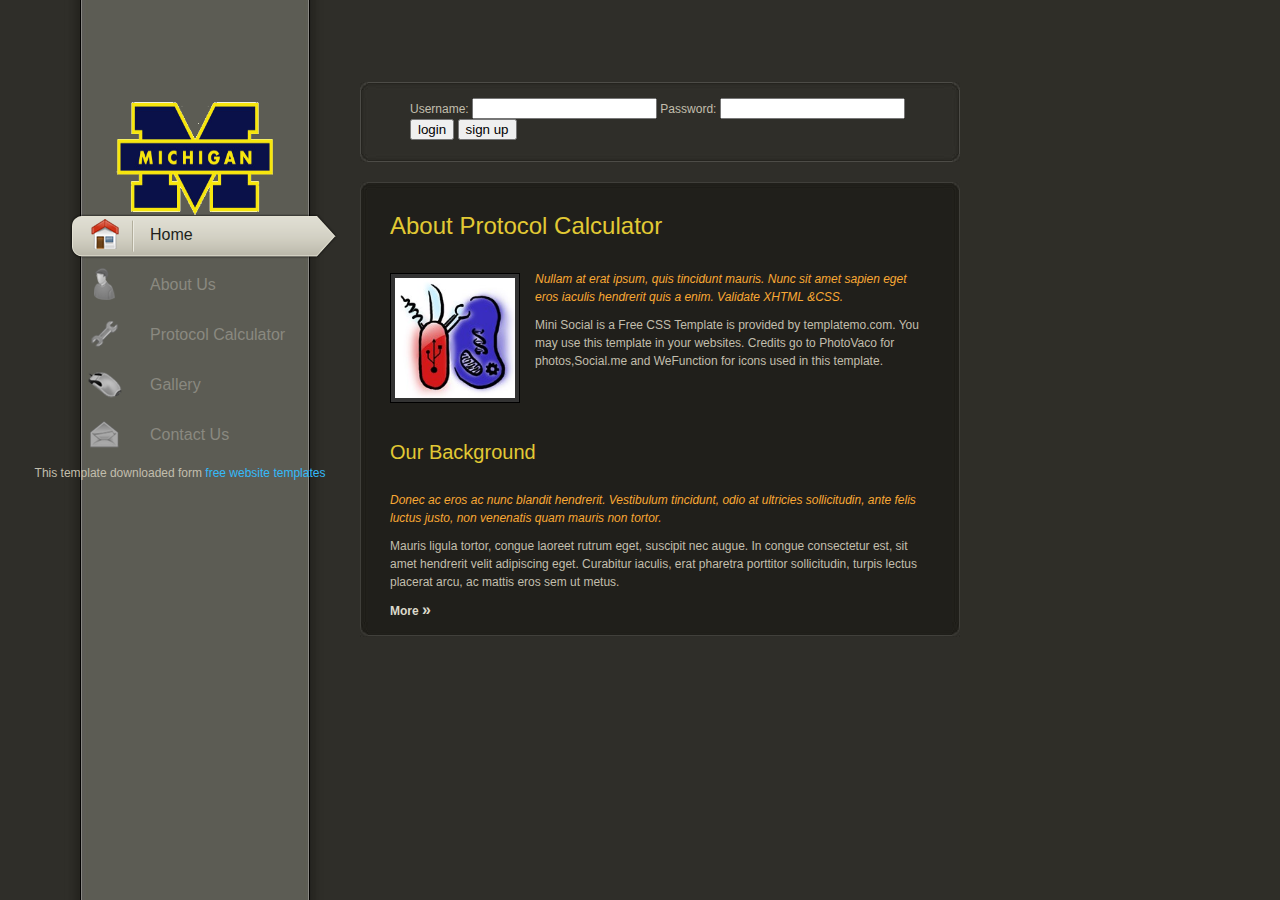
==== index.html @ f3d97b37 "first commit" ====
<!DOCTYPE html PUBLIC "-//W3C//DTD XHTML 1.0 Transitional//EN" "http://www.w3.org/TR/xhtml1/DTD/xhtml1-transitional.dtd">
<html xmlns="http://www.w3.org/1999/xhtml">
<head>
<meta http-equiv="Content-Type" content="text/html; charset=utf-8" />
<title>Mini Social - free website template</title>
<meta name="keywords" content="mini social, free download, website templates, CSS, HTML" />
<meta name="description" content="Mini Social is a free website template from templatemo.com" />
<link href="templatemo_style.css" rel="stylesheet" type="text/css" />

<link rel="stylesheet" href="css/coda-slider.css" type="text/css" media="screen" charset="utf-8" />

<script src="js/jquery-1.2.6.js" type="text/javascript"></script>
<script src="js/jquery.scrollTo-1.3.3.js" type="text/javascript"></script>
<script src="js/jquery.localscroll-1.2.5.js" type="text/javascript" charset="utf-8"></script>
<script src="js/jquery.serialScroll-1.2.1.js" type="text/javascript" charset="utf-8"></script>
<script src="js/coda-slider.js" type="text/javascript" charset="utf-8"></script>
<script src="js/jquery.easing.1.3.js" type="text/javascript" charset="utf-8"></script>

</head>
<body>

<div id="slider">
	
    <div id="templatemo_sidebar">
    	<div id="templatemo_header">
        	<a href="http://www.templatemo.com" target="_parent"><img src="images/umich.png" alt="Protocol Calculator" HEIGHT="120" WIDTH="160" BORDER="0"/></a>
        </div> <!-- end of header -->
        
        <ul class="navigation">
            <li><a href="#home">Home<span class="ui_icon home"></span></a></li>
            <li><a href="#aboutus">About Us<span class="ui_icon aboutus"></span></a></li>
            <li><a href="#protocol">Protocol Calculator<span class="ui_icon services"></span></a></li>
            <li><a href="#gallery">Gallery<span class="ui_icon gallery"></span></a></li>
            <li><a href="#contactus">Contact Us<span class="ui_icon contactus"></span></a></li>
        </ul>
    </div> <!-- end of sidebar -->

	<div id="templatemo_main">
    	<ul id="social_box">
            <form>Username: <input type="text" name="username">
Password: <input type="password" name="pwd">
</form> <button type="button">login</button>
<em>       </em>
<button type="button">
<div align="center">sign up</div>
</button>

      </ul>
        
        <div id="content">
        
        <!-- scroll -->
        
        	
            <div class="scroll">
                <div class="scrollContainer">
                
                    <div class="panel" id="home">
                        <h1>About Protocol Calculator</h1>    
                        <div class="image_wrapper image_fl"><img src="images/igem.jpg" height="120" width="120" alt="image" /></div>
                        <p><em>Nullam at erat ipsum, quis tincidunt mauris. Nunc sit amet sapien eget eros iaculis hendrerit quis a enim. Validate XHTML</a> &amp;CSS</a>.</em></p>
                        <p>Mini Social is a Free CSS Template</a> is provided by templatemo.com</a>. You may use this template in your websites. Credits go to PhotoVaco</a> for photos,Social.me</a> and WeFunction</a> for icons used in this template.</p>
                      <div class="cleaner_h40"></div>
                        
                        <h2>Our Background</h2> 
                        <p><em>Donec ac eros ac nunc blandit hendrerit. Vestibulum tincidunt, odio at ultricies sollicitudin, ante felis luctus justo, non venenatis quam mauris non tortor.</em></p>
                        <p>Mauris ligula tortor, congue laoreet rutrum eget, suscipit nec augue. In congue consectetur est, sit amet hendrerit velit adipiscing eget. Curabitur iaculis, erat pharetra porttitor sollicitudin, turpis lectus placerat arcu, ac mattis eros sem ut metus.</p>
                        <div class="btn_more"><a href="#aboutus">More <span>&raquo;</span></a></div>
                    </div> <!-- end of home -->

                               
              </div>
                
          </div>
                
                
      </div>
  </div>
            
        <!-- end of scroll -->
        
        </div> <!-- end of content --><!-- end of templatemo_footer -->
    
    </div> <!-- end of main -->
</div>

<div align=center>This template  downloaded form <a href='http://all-free-download.com/free-website-templates/'>free website templates</a></div></body>
</html>
---- templatemo_style.css ----
/*
Credit: http://www.templatemo.com
*/

body {
	margin: 0px;
	padding: 0px;
	color: #c2bead;
	font-family: Tahoma, Geneva, sans-serif;
	font-size: 12px;
	line-height: 1.5em; 
	background-color: #2f2e28;
	background-image: url(images/templatemo_body.jpg);
	background-repeat: repeat-y;
	background-position: left;
}

a, a:link, a:visited { color: #34baf9; text-decoration: none; }
a:hover { color: #CCFF00; text-decoration: underline; }

p { margin: 0 0 10px 0; padding: 0; }
img { border: none; }

h1, h2, h3, h4, h5, h6 { color: #e2c934; }
h1 { font-size: 24px; font-weight: normal; margin: 0 0 30px 0; padding: 5px 0; }
h2 { font-size: 20px; font-weight: normal; margin: 0 0 30px 0; font-weight: normal; }
h3 { font-size: 16px; margin: 0 0 15px 0; padding: 0; padding: 0; font-weight: normal;  }
h4 { font-size: 14px; margin: 0 0 15px 0; padding: 0; }

.cleaner { clear: both; width: 100%; height: 0px; font-size: 0px;  }
.cleaner_h10 { clear: both; width:100%; height: 10px; }
.cleaner_h20 { clear: both; width:100%; height: 20px; }
.cleaner_h30 { clear: both; width:100%; height: 30px; }
.cleaner_h40 { clear: both; width:100%; height: 40px; }
.cleaner_h50 { clear: both; width:100%; height: 50px; }
.cleaner_h60 { clear: both; width:100%; height: 60px; }


.float_l { float: left; }
.float_r { float: right; }

.image_wrapper { display: inline-block; border: 1px solid #000; background: #333; padding: 4px; margin-bottom: 10px; }
.image_fl { float: left; margin: 3px 15px 0 0; }
.image_fr { float: right; margin: 3px 0 0 15px; }

blockquote { font-style: italic; margin: 0 0 0 10px;}
cite { font-weight: bold; color:#333; }
cite span { color: #666; }
em { color: #f9a834; }

.tmo_list { margin: 20px 0 20px 20px; padding: 0; list-style: none; }
.tmo_list li { background: transparent url(images/templatemo_list.png) no-repeat; margin:0 0 20px; padding: 0 0 0 20px; 	line-height: 1em; }
.tmo_list li a { color: #fff; }
.tmo_list li a:hover { color: #ff4301; }

.btn_more a {
	display: inline-block;
	font-weight: bold;
	color: #dcd9cb;
}

.btn_more a span {
	font-size: 16px;
}

.btn_more a:hover {
	color: #CCFF00;
	text-decoration: none;
}

.service_list { margin: 40px 0 0 30px; padding: 0; list-style: none; }
.service_list li { margin: 0; padding: 0; }
.service_list li a { display: block; height: 25px; margin-bottom: 20px; padding-left: 35px; }
.service_list li .service_one { background: url(images/onebit_08.png) center left no-repeat; }
.service_list li .service_two { background: url(images/onebit_11.png) center left no-repeat; }
.service_list li .service_three { background: url(images/onebit_17.png) center left no-repeat; }
.service_list li .service_four { background: url(images/onebit_21.png) center left no-repeat; }
.service_list li .service_five { background: url(images/onebit_12.png) center left no-repeat; }

#contact_form { padding: 0; }
#contact_form form { margin: 0px; padding: 0px; }
#contact_form form .input_field { width: 440px; padding: 8px; background: #333028; border: 1px solid #886; color: #FFF; }
#contact_form form label { display: block; width: 100px; margin-right: 10px; font-size: 14px; margin-bottom: 3px; }

#contact_form form textarea { 
	width: 440px;  
	height: 120px; 
	padding: 8px; 
	background: #333028; 
	font-family: Arial, Helvetica, sans-serif;	
	border: 1px solid #886; 
	color: #FFF; 
}

#contact_form form .submit_btn {
	color: #886;
	background: #333028;
	border: 1px solid #886;
	padding: 10px 20px;
	margin-right: 140px;
	font-size: 15px;
}

#gallery_container { 
	clear: both; 
	margin-top: 30px; 
	padding-right: 40px; 
	width: 480px; 
	height: 320px; 
	overflow: auto; 
} 

#gallery_container .gallery_box {
	clear: both;
	display: block; 
	padding: 0;
	margin: 0 0 40px 0;
}
 
.gallery_box img {
	float: left;
	width: 120px;
	height: 100px;
	padding: 4px;
	background: #fff;
	border: 1px solid #ccc;
	margin: 3px 30px 0 0;
}

#templatemo_footer {
	clear: both;
	width: 600px;
	padding: 20px 0;
	text-align: center;
}
---- css/coda-slider.css ----
#slider {
    position: relative;
	width: 890px;
	padding: 20px 10px 0 70px;
}

#templatemo_sidebar {
	float: left;
	width: 270px;
}

#templatemo_main {
	float: right;
	padding-top: 50px;
	width: 600px;	
}

#templatemo_header {
	margin-left: 10px;
	width: 230px;
	height: 114px;
	text-align: center;
	padding: 80px 0 0 0;
	background: url(../images/templatemo_header.jpg) no-repeat top left;
}

#social_box {
	display: block;
	width: 550px;
	height: 48px;
	padding: 16px 0px 16px 50px;
	margin-bottom: 20px;
	background: url(../images/templatemo_social_box.jpg) no-repeat;
}

#social_box li {
	display: block;
	float: left;
	padding: 0;
	margin: 0;
}

#social_box li a {
	width: 48px;
	height: 48px;
	margin-right: 60px;
}


#content { 
	height: 455px;
	width: 600px;
	background: url(../images/templatemo_content.jpg) no-repeat;
}

.scroll {
    height: 455px;
    width: 600px;
    overflow: auto;
/*  overflow-x: hidden; */
    position: relative;
    clear: left;
}

.scrollContainer div.panel {
    padding: 30px;
    height: 395px;
    width: 540px;
}

ul.navigation {
	width: 270px;
    list-style: none;
    margin: 0;
    padding: 0;
	text-align: left;
}

ul.navigation li {
    display: inline-block;
    margin: 0px;
	padding: 0;
}

ul.navigation a {
	display: block;
	width: 190px;
	height: 33px;
	padding: 12px 0 0 80px;
	margin-bottom: 5px;
	color: #8a8980;
	font-size: 16px;
	font-weight: normal;
    text-decoration: none;
	position: relative;
}

ul.navigation a .ui_icon { position: absolute; top: 0; left: 15px; width: 40px; height: 40px; }

ul.navigation a .home { background: url(../images/templatemo_home.png) no-repeat; }
ul.navigation a .aboutus { background: url(../images/templatemo_aboutus.png) no-repeat; }
ul.navigation a .services { background: url(../images/templatemo_services.png)  no-repeat; }
ul.navigation a .gallery { background:  url(../images/templatemo_portfolio.png) no-repeat; }
ul.navigation a .contactus { background:  url(../images/templatemo_contact.png) no-repeat; }

ul.navigation a:hover, ul.navigation a.selected {
	color: #201f1b;
	background: url(../images/templatemo_menu_hover.png) no-repeat left;
}

ul.navigation a:hover .home, ul.navigation a.selected .home {
	background: url(../images/templatemo_home_hover.png) no-repeat;
}
ul.navigation a:hover .aboutus, ul.navigation a.selected .aboutus {
	background: url(../images/templatemo_aboutus_hover.png) no-repeat;
}
ul.navigation a:hover .services, ul.navigation a.selected .services {
	background: url(../images/templatemo_services_hover.png) no-repeat;
}
ul.navigation a:hover .gallery, ul.navigation a.selected .gallery {
	background: url(../images/templatemo_portfolio_hover.png) no-repeat;
}
ul.navigation a:hover .contactus, ul.navigation a.selected .contactus {
	background: url(../images/templatemo_contact_hover.png) no-repeat;
}

ul.navigation a:focus {
    outline: none;
}

.scrollButtons {
    position: absolute;
    top: 300px;
    cursor: pointer;
	width: 0;
	height: 0;
}

.scrollButtons.left {
    left: -50px;
}

.scrollButtons.right {
    right: -50px;
}

.hide {
    display: none;
}
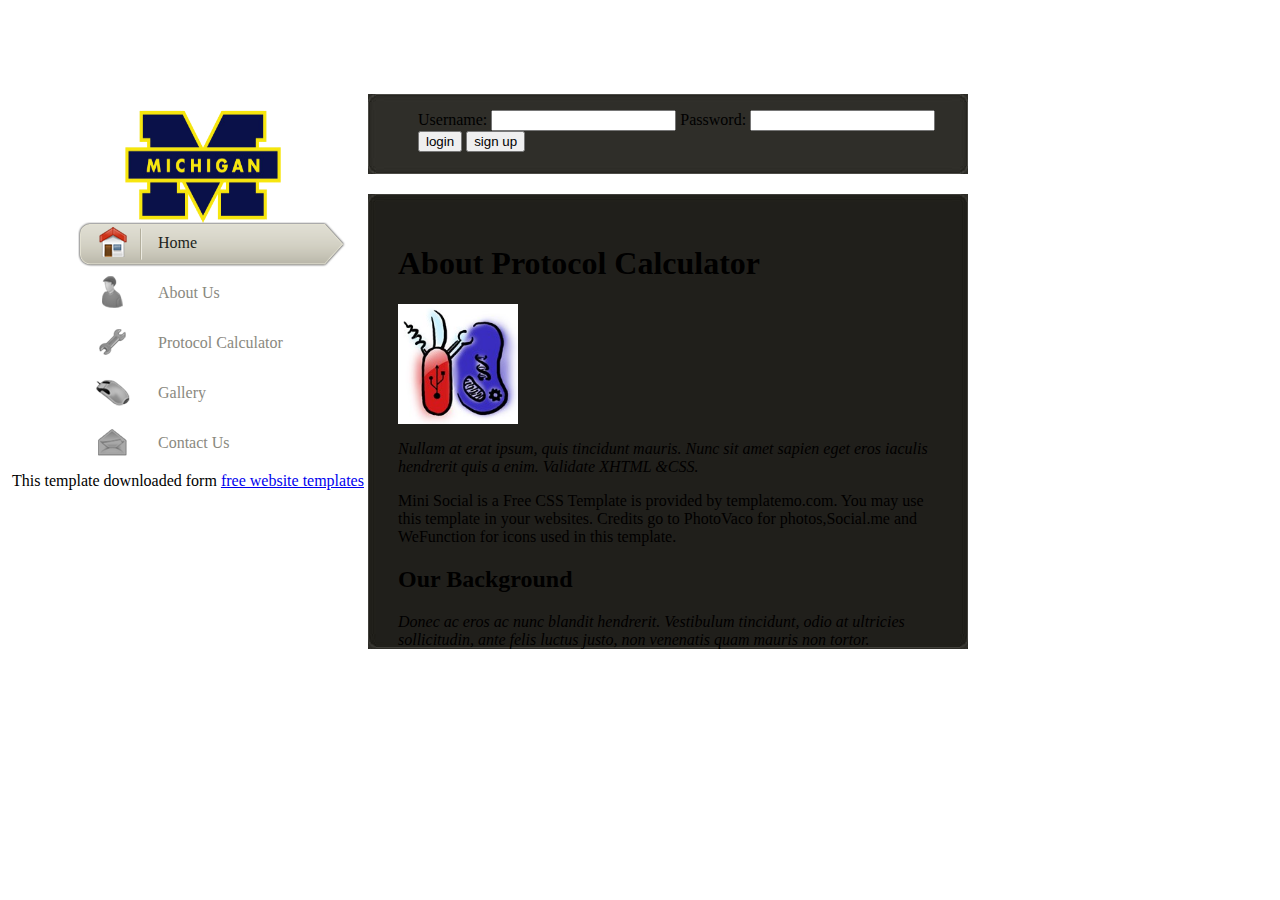
==== commit 8a144cfc: "Rename oldindex.html to index.html" ====
--- a/index.html
+++ b/index.html
@@ -85,4 +85,4 @@
 </div>
 
 <div align=center>This template  downloaded form <a href='http://all-free-download.com/free-website-templates/'>free website templates</a></div></body>
-</html>+</html>
